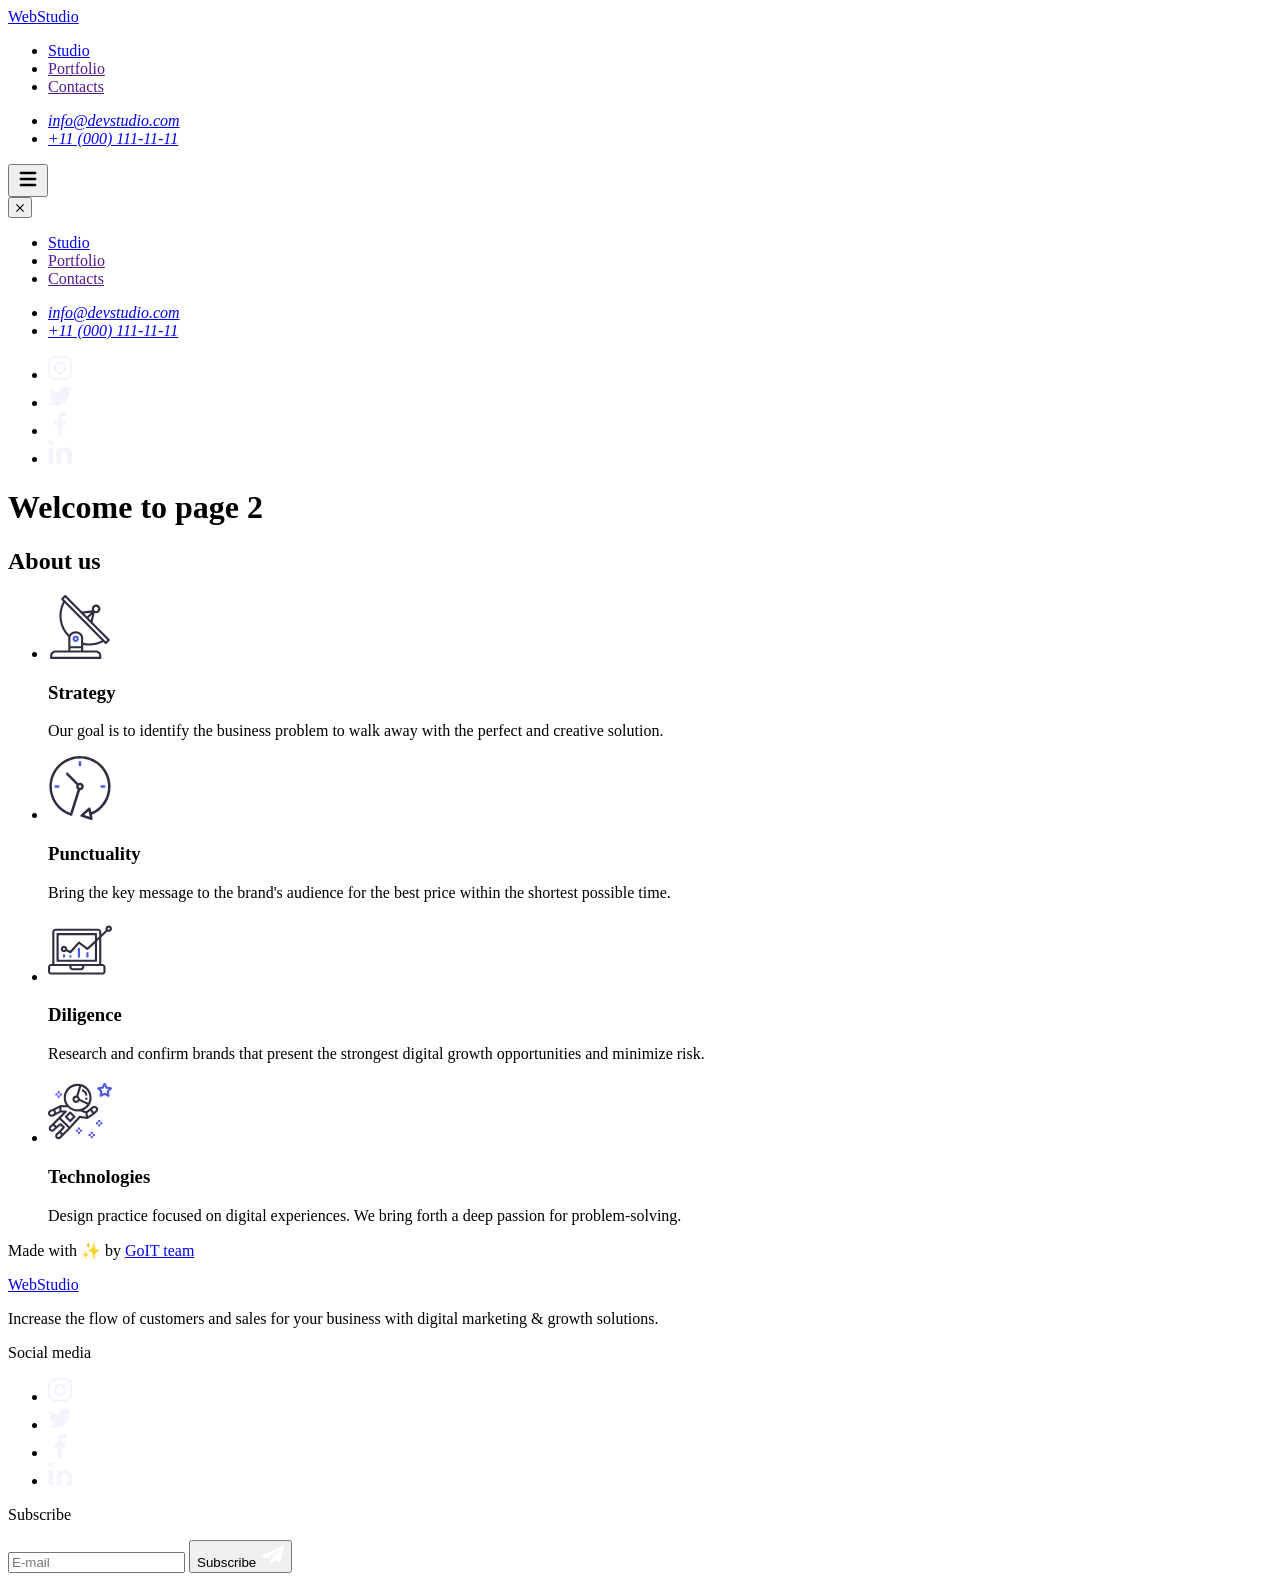
==== page-2.html @ 2f39cc3a "Deploying to gh-pages from @ Vadimeks/goit-hw@00b17b62987c79c85b0a812ba2829bc2c62d0339 🚀" ====
<!DOCTYPE html>
<html lang="en">

<head>
  <meta charset="UTF-8" />
  <meta http-equiv="X-UA-Compatible" content="IE=edge" />
  <meta name="viewport" content="width=device-width, initial-scale=1.0" />
  <title>Page 2</title>
  <link rel="stylesheet" crossorigin href="/goit-team-project/assets/styles-BD_iBSyk.css">
</head>

<body>
  <header class="header-section">
  <div class="container header-container">
    <nav class="header-nav">
      <a href="./index.html" class="logo header-logo">Web<span class="logo-part">Studio</span></a>
      <ul class="nav-list">
        <li class="nav-items">
          <a href="./index.html" class="nav-link current">Studio</a>
        </li>
        <li class="nav-items">
          <a href="" class="nav-link">Portfolio</a>
        </li>
        <li class="nav-items">
          <a href="" class="nav-link">Contacts</a>
        </li>
      </ul>
    </nav>
    <address class="nav-address">
      <ul class="address-list">
        <li class="address-items">
          <a href="mailto:info@devstudio.com" class="address-link">info@devstudio.com</a>
        </li>
        <li class="address-items">
          <a href="tel:+110001111111" class="address-link">+11 (000) 111-11-11</a>
        </li>
      </ul>
    </address>
    <button class="burger-btn" type="button" data-menu-open>
      <svg class="burger-icon" width="24" height="24">
        <use href="./images/icons.svg#icon-burger"></use>
      </svg>
    </button>
  </div>
  <div class="mobile-menu is-open" data-menu>
    <div class="mobile-menu-container container">
      <button class="mobile-menu-close" type="button" data-menu-close>
        <svg width="8" height="8" class="close-btn">
          <use href="./images/icons.svg#icon-close">
          </use>
        </svg>
      </button>
      <nav class="mobile-menu-nav">
        <ul class="mobile-nav-list">
          <li class="mobile-nav-items">
            <a href="./index.html" class="nav-link current">Studio</a>
          </li>
          <li class="mobile-nav-items">
            <a href="" class="nav-link">Portfolio</a>
          </li>
          <li class="mobile-nav-items">
            <a href="" class="nav-link">Contacts</a>
          </li>
        </ul>
      </nav>
      <address class="mobile-menu-address">
        <ul class="mobile-address-list">
          <li class="mobile-address-items">
            <a href="mailto:info@devstudio.com" class="address-link">info@devstudio.com</a>
          </li>
          <li class="mobile-address-items">
            <a href="tel:+110001111111" class="address-link">+11 (000) 111-11-11</a>
          </li>
        </ul>
      </address>
      <div class="mobile-menu-social">
        <ul class="social-icons">
          <li class="icons">
            <a href="https://www.instagram.com" target="_blank" rel="instagram" class="link-icons">
              <svg width="24" height="24" class="mobile-social">
                <use href="./images/icons.svg#icon-instagram">
                </use>
              </svg>
            </a>
          </li>
          <li class="icons">
            <a href="https://www.twitter.com" target="_blank" rel="twitter" class="link-icons">
              <svg width="24" height="24" class="mobile-social">
                <use href="./images/icons.svg#icon-group">
                </use>
              </svg>
            </a>
          </li>
          <li class="icons">
            <a href="https://www.facebook.com" target="_blank" rel="facebook" class="link-icons">
              <svg width="24" height="24" class="mobile-social">
                <use href="./images/icons.svg#icon-vector">
                </use>
              </svg>
            </a>
          </li>
          <li class="icons">
            <a href="https://www.linkedin.com" target="_blank" rel="linkedin" class="link-icons">
              <svg width="24" height="24" class="mobile-social">
                <use href="./images/icons.svg#icon-linkedin">
                </use>
              </svg>
            </a>
          </li>
        </ul>
      </div>
    </div>
  </div>
</header>

  <main>
    <div class="container">
      <h1 class="main-title">
        <span class="main-title-gradient">Welcome</span> to page 2
      </h1>
      <section class="about-section">
    <div class="container">

        <h2 class="visually-hidden">About us</h2>
        <ul class="about-list">
            <li class="about-items">
                <div class="thumb">
                    <svg width="64" height="64" viewBox="0 0 64 64" fill="none">
                        <use href="./images/icons.svg#icon-antenna-1">
                        </use>
                    </svg>

                </div>
                <h3 class="header-three">Strategy</h3>
                <p class="text">Our goal is to identify the business
                    problem to walk away with the perfect and creative solution.
                </p>
            </li>
            <li class="about-items">
                <div class="thumb">
                    <svg width="64" height="64" viewBox="0 0 64 64" fill="none">
                        <use href="./images/icons.svg#icon-clock-1">
                        </use>
                    </svg>
                </div>
                <h3 class="header-three">Punctuality</h3>
                <p class="text">Bring the key message to the brand's audience for the best price within the
                    shortest possible
                    time.
                </p>
            </li>
            <li class="about-items">
                <div class="thumb">
                    <svg width="64" height="64" viewBox="0 0 64 64" fill="none">
                        <use href="./images/icons.svg#icon-diagram-1">
                        </use>
                    </svg>
                </div>
                <h3 class="header-three">Diligence</h3>
                <p class="text">Research and confirm brands that present the strongest digital growth
                    opportunities and minimize
                    risk.</p>
            </li>
            <li class="about-items">
                <div class="thumb">
                    <svg width="64" height="64" viewBox="0 0 64 64" fill="none">
                        <use href="./images/icons.svg#icon-astronaut-1">
                        </use>
                    </svg>
                </div>
                <h3 class="header-three">Technologies</h3>
                <p class="text">Design practice focused on digital experiences. We bring forth a deep
                    passion
                    for
                    problem-solving.
                </p>
            </li>
        </ul>
    </div>
</section>
    </div>
  </main>

  <footer class="footer">
  <div class="container">
    <p class="footer-desc">
      Made with ✨ by
      <a class="footer-link" href="https://goit.global/ua/" target="_blank" rel="noopener noreferrer">
        GoIT team
      </a>
    </p>
  </div>
</footer>
<footer class="footer-section hidden">
  <div class="container">
    <div class="footer-box">
      <a href="./index.html" class="logo footer-logo">Web<span class="logo-part">Studio</span>
      </a>
      <p class="text">Increase the flow of customers and sales for your business with digital
        marketing &
        growth solutions.
      </p>
    </div>
    <div class="footer-social">
      <p class="text">Social media</p>
      <ul class="social-icons">
        <li class="icons">
          <a href="https://www.instagram.com" target="_blank" rel="instagram" class="link-icons">
            <svg width="24" height="24" class="svg-footer">
              <use href="./images/icons.svg#icon-instagram">
              </use>
            </svg>
          </a>
        </li>
        <li class="icons">
          <a href="https://www.twitter.com" target="_blank" rel="twitter" class="link-icons">
            <svg width="24" height="24" class="svg-footer">
              <use href="./images/icons.svg#icon-group">
              </use>
            </svg>
          </a>
        </li>
        <li class="icons">
          <a href="https://www.facebook.com" target="_blank" rel="facebook" class="link-icons">
            <svg width="24" height="24" class="svg-footer">
              <use href="./images/icons.svg#icon-vector">
              </use>
            </svg>
          </a>
        </li>
        <li class="icons">
          <a href="https://www.linkedin.com" target="_blank" rel="linkedin" class="link-icons">
            <svg width="24" height="24" class="svg-footer">
              <use href="./images/icons.svg#icon-linkedin">
              </use>
            </svg>
          </a>
        </li>
      </ul>
    </div>
    <div class="footer-subscribe">
      <p class="subscribe-text">Subscribe</p>
      <form class="footer-form">
        <label class="footer-form-label" for="user-email">
          <input class="footer-input" type="email" name="user-email" id="user-email" placeholder="E-mail" />
        </label>
        <button type="submit" class="footer-btn">
          Subscribe
          <svg class="subscribe-icon" width="24" height="24">
            <use href="./images/icons.svg#icon-subscribe"></use>
          </svg>
        </button>
      </form>
    </div>
  </div>
</footer>
</body>

</html>
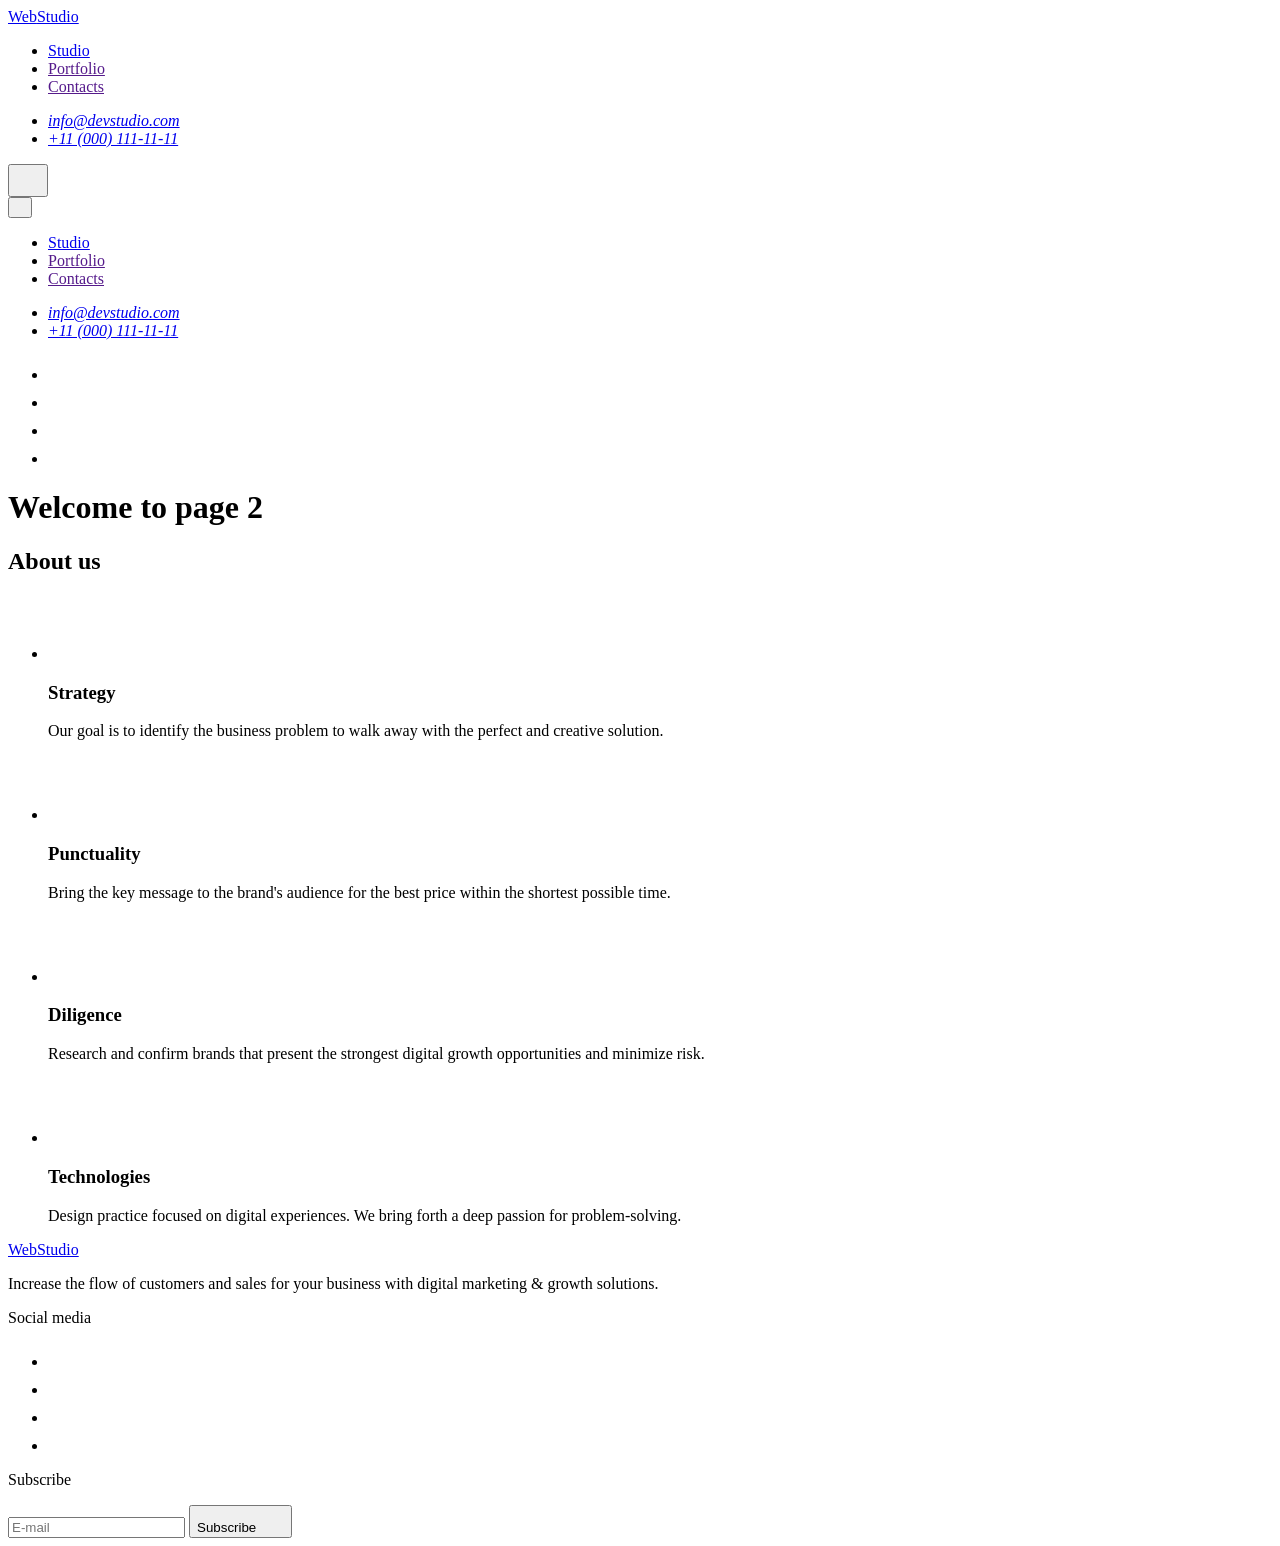
==== commit e212abf5: "Deploying to gh-pages from @ Vadimeks/goit-hw@64fd60e325978553590a327432aabe3722357843 🚀" ====
--- a/page-2.html
+++ b/page-2.html
@@ -6,7 +6,7 @@
   <meta http-equiv="X-UA-Compatible" content="IE=edge" />
   <meta name="viewport" content="width=device-width, initial-scale=1.0" />
   <title>Page 2</title>
-  <link rel="stylesheet" crossorigin href="/goit-team-project/assets/styles-BD_iBSyk.css">
+  <link rel="stylesheet" crossorigin href="/goit-team-project/assets/styles-0QDxZtMs.css">
 </head>
 
 <body>
@@ -38,7 +38,7 @@
     </address>
     <button class="burger-btn" type="button" data-menu-open>
       <svg class="burger-icon" width="24" height="24">
-        <use href="./images/icons.svg#icon-burger"></use>
+        <use href="../img/icons.svg#icon-burger"></use>
       </svg>
     </button>
   </div>
@@ -46,7 +46,7 @@
     <div class="mobile-menu-container container">
       <button class="mobile-menu-close" type="button" data-menu-close>
         <svg width="8" height="8" class="close-btn">
-          <use href="./images/icons.svg#icon-close">
+          <use href="../img/icons.svg#icon-close">
           </use>
         </svg>
       </button>
@@ -78,7 +78,7 @@
           <li class="icons">
             <a href="https://www.instagram.com" target="_blank" rel="instagram" class="link-icons">
               <svg width="24" height="24" class="mobile-social">
-                <use href="./images/icons.svg#icon-instagram">
+                <use href="../img/icons.svg#icon-instagram">
                 </use>
               </svg>
             </a>
@@ -86,7 +86,7 @@
           <li class="icons">
             <a href="https://www.twitter.com" target="_blank" rel="twitter" class="link-icons">
               <svg width="24" height="24" class="mobile-social">
-                <use href="./images/icons.svg#icon-group">
+                <use href="../img/icons.svg#icon-group">
                 </use>
               </svg>
             </a>
@@ -94,7 +94,7 @@
           <li class="icons">
             <a href="https://www.facebook.com" target="_blank" rel="facebook" class="link-icons">
               <svg width="24" height="24" class="mobile-social">
-                <use href="./images/icons.svg#icon-vector">
+                <use href="/goit-team-project/assets/icons-CmKKFM-u.svg#icon-vector">
                 </use>
               </svg>
             </a>
@@ -102,7 +102,7 @@
           <li class="icons">
             <a href="https://www.linkedin.com" target="_blank" rel="linkedin" class="link-icons">
               <svg width="24" height="24" class="mobile-social">
-                <use href="./images/icons.svg#icon-linkedin">
+                <use href="../img/icons.svg#icon-linkedin">
                 </use>
               </svg>
             </a>
@@ -126,7 +126,7 @@
             <li class="about-items">
                 <div class="thumb">
                     <svg width="64" height="64" viewBox="0 0 64 64" fill="none">
-                        <use href="./images/icons.svg#icon-antenna-1">
+                        <use href="../img/icons.svg#icon-antenna-1">
                         </use>
                     </svg>
 
@@ -139,7 +139,7 @@
             <li class="about-items">
                 <div class="thumb">
                     <svg width="64" height="64" viewBox="0 0 64 64" fill="none">
-                        <use href="./images/icons.svg#icon-clock-1">
+                        <use href="../img/icons.svg#icon-clock-1">
                         </use>
                     </svg>
                 </div>
@@ -152,7 +152,7 @@
             <li class="about-items">
                 <div class="thumb">
                     <svg width="64" height="64" viewBox="0 0 64 64" fill="none">
-                        <use href="./images/icons.svg#icon-diagram-1">
+                        <use href="../img//icons.svg#icon-diagram-1">
                         </use>
                     </svg>
                 </div>
@@ -164,7 +164,7 @@
             <li class="about-items">
                 <div class="thumb">
                     <svg width="64" height="64" viewBox="0 0 64 64" fill="none">
-                        <use href="./images/icons.svg#icon-astronaut-1">
+                        <use href="../img//icons.svg#icon-astronaut-1">
                         </use>
                     </svg>
                 </div>
@@ -181,17 +181,7 @@
     </div>
   </main>
 
-  <footer class="footer">
-  <div class="container">
-    <p class="footer-desc">
-      Made with ✨ by
-      <a class="footer-link" href="https://goit.global/ua/" target="_blank" rel="noopener noreferrer">
-        GoIT team
-      </a>
-    </p>
-  </div>
-</footer>
-<footer class="footer-section hidden">
+  <footer class="footer-section hidden">
   <div class="container">
     <div class="footer-box">
       <a href="./index.html" class="logo footer-logo">Web<span class="logo-part">Studio</span>
